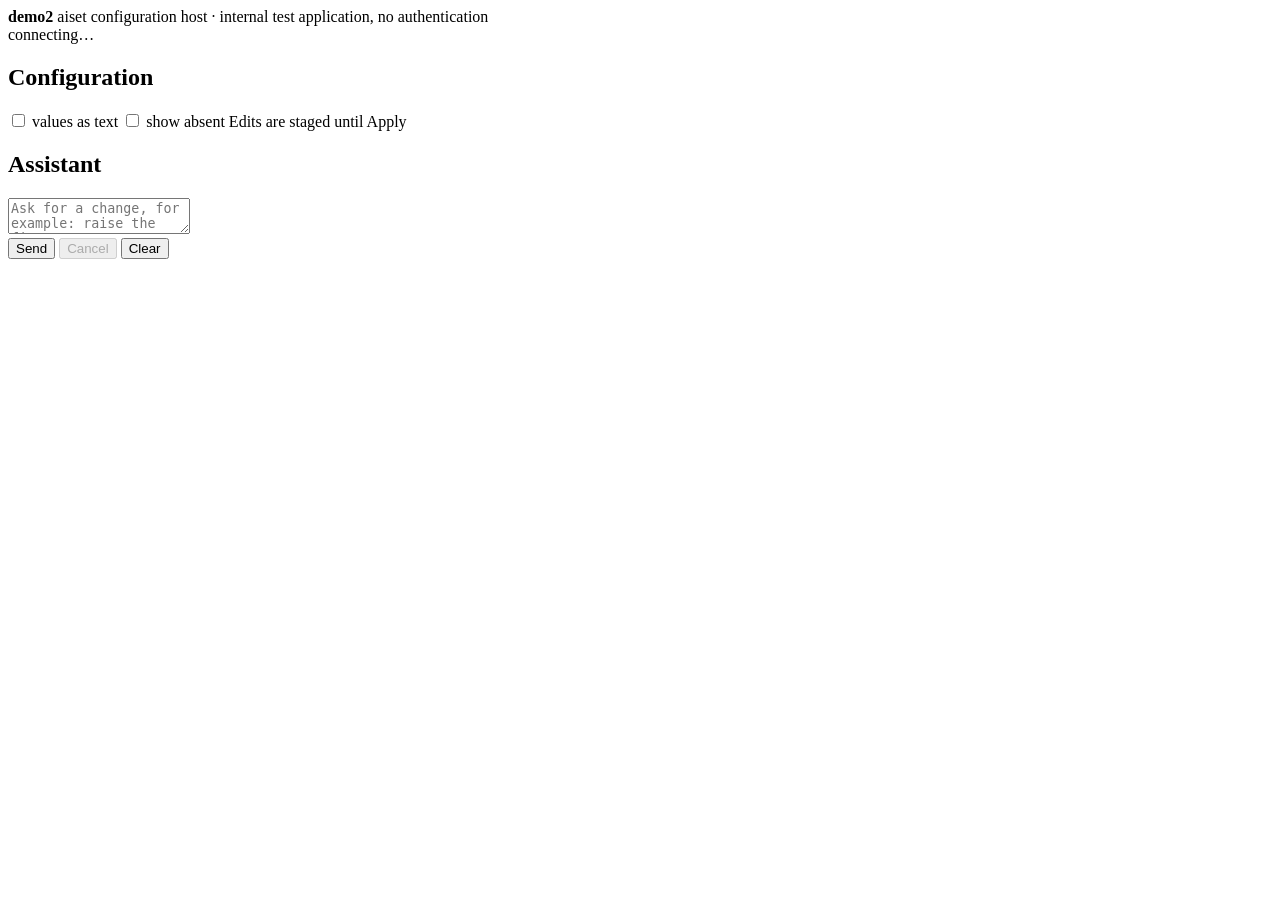
==== demo2/frontend/index.html @ ee87e5de "v1" ====
<!DOCTYPE html>
<!-- demo2 host page (proposal_demo2.md section 6.2).
     Unauthenticated internal test application: it says so on purpose. -->
<html lang="en">
<head>
  <meta charset="utf-8">
  <meta name="viewport" content="width=device-width, initial-scale=1">
  <title>demo2 — aiset settings host</title>
  <link rel="stylesheet" href="/assets/aiset.css">
  <link rel="stylesheet" href="/styles.css">
  <!-- defer keeps the dependency order and runs the scripts after parsing -->
  <script src="/assets/aiset.js" defer></script>
  <script src="/assets/aiset-tree.js" defer></script>
  <script src="/app.js" defer></script>
</head>
<body>
  <header class="app-header">
    <div class="app-title">
      <strong>demo2</strong>
      <span class="app-subtitle">aiset configuration host · internal test application, no authentication</span>
    </div>
    <div class="app-meta" id="app-status" role="status" aria-live="polite">connecting…</div>
  </header>

  <main class="workspace">
    <section class="pane pane-editor" aria-label="Configuration tree">
      <div class="pane-head">
        <h2>Configuration</h2>
        <div class="pane-tools">
          <label class="pane-toggle" title="Show the stored text of objects and arrays">
            <input type="checkbox" id="tree-values-text"> values as text
          </label>
          <label class="pane-toggle" title="Show keys the descriptor allows but the file does not contain yet">
            <input type="checkbox" id="tree-show-absent"> show absent
          </label>
          <span class="pane-note">Edits are staged until Apply</span>
        </div>
      </div>
      <div class="pane-body" id="settings-tree"></div>
    </section>

    <section class="pane pane-chat" aria-label="Configuration assistant">
      <div class="pane-head">
        <h2>Assistant</h2>
        <span class="pane-note" id="chat-model"></span>
      </div>
      <div class="pane-body" id="chat-history" role="log" aria-live="polite"></div>
      <form class="chat-input" id="chat-form">
        <textarea id="chat-text" rows="2" placeholder="Ask for a change, for example: raise the fixture count to 5"
                  aria-label="Message to the configuration assistant"></textarea>
        <div class="chat-actions">
          <button type="submit" id="chat-send">Send</button>
          <button type="button" id="chat-cancel" disabled>Cancel</button>
          <button type="button" id="chat-clear">Clear</button>
        </div>
      </form>
    </section>
  </main>
</body>
</html>
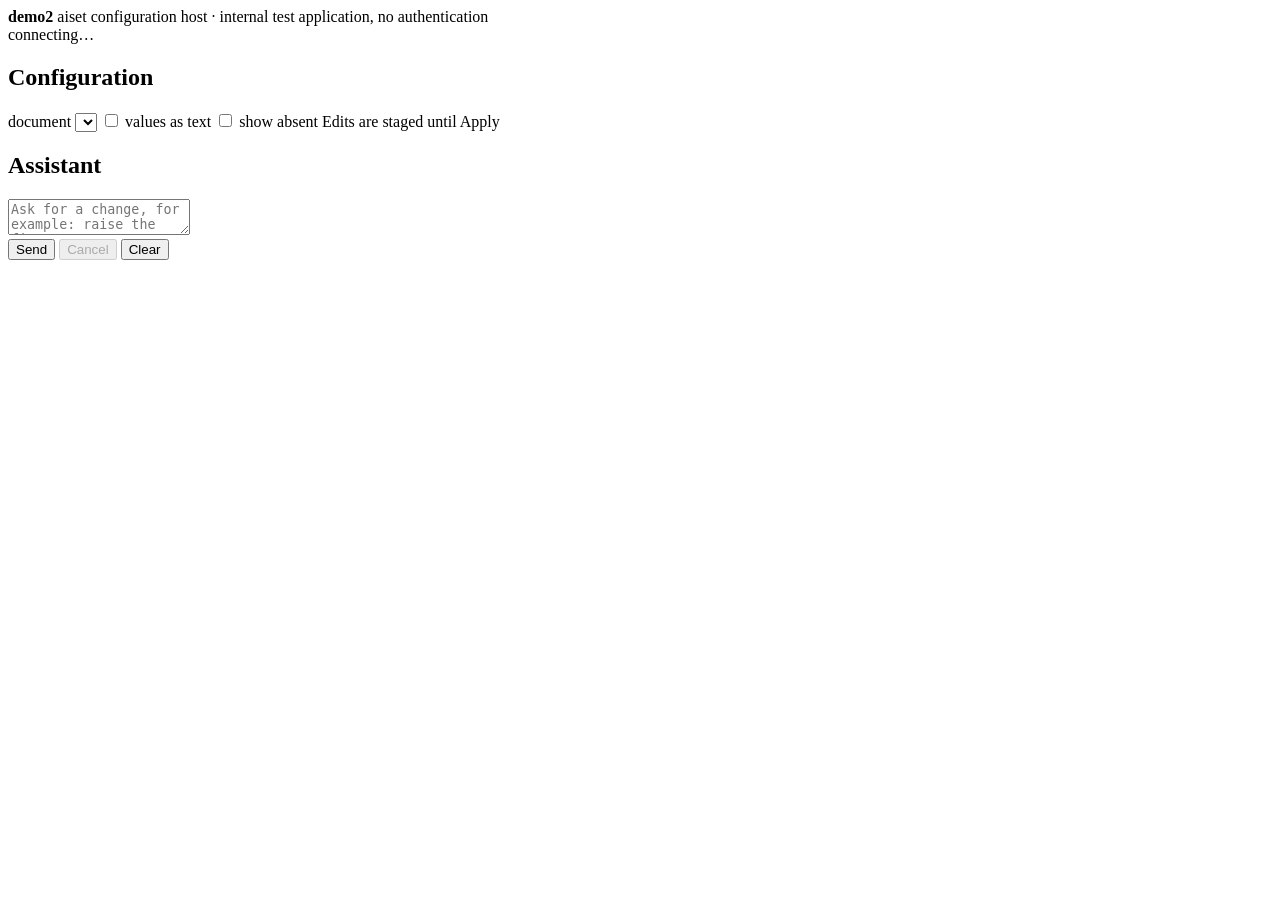
==== commit 76a3076d: "fixes" ====
--- a/demo2/frontend/index.html
+++ b/demo2/frontend/index.html
@@ -27,6 +27,10 @@
       <div class="pane-head">
         <h2>Configuration</h2>
         <div class="pane-tools">
+          <label class="pane-toggle" title="Which registered document the editor shows">
+            document
+            <select id="document-select" aria-label="Document"></select>
+          </label>
           <label class="pane-toggle" title="Show the stored text of objects and arrays">
             <input type="checkbox" id="tree-values-text"> values as text
           </label>
@@ -36,7 +40,10 @@
           <span class="pane-note">Edits are staged until Apply</span>
         </div>
       </div>
-      <div class="pane-body" id="settings-tree"></div>
+      <div class="pane-body">
+        <div class="override-note" id="override-note"></div>
+        <div id="settings-tree"></div>
+      </div>
     </section>
 
     <section class="pane pane-chat" aria-label="Configuration assistant">
